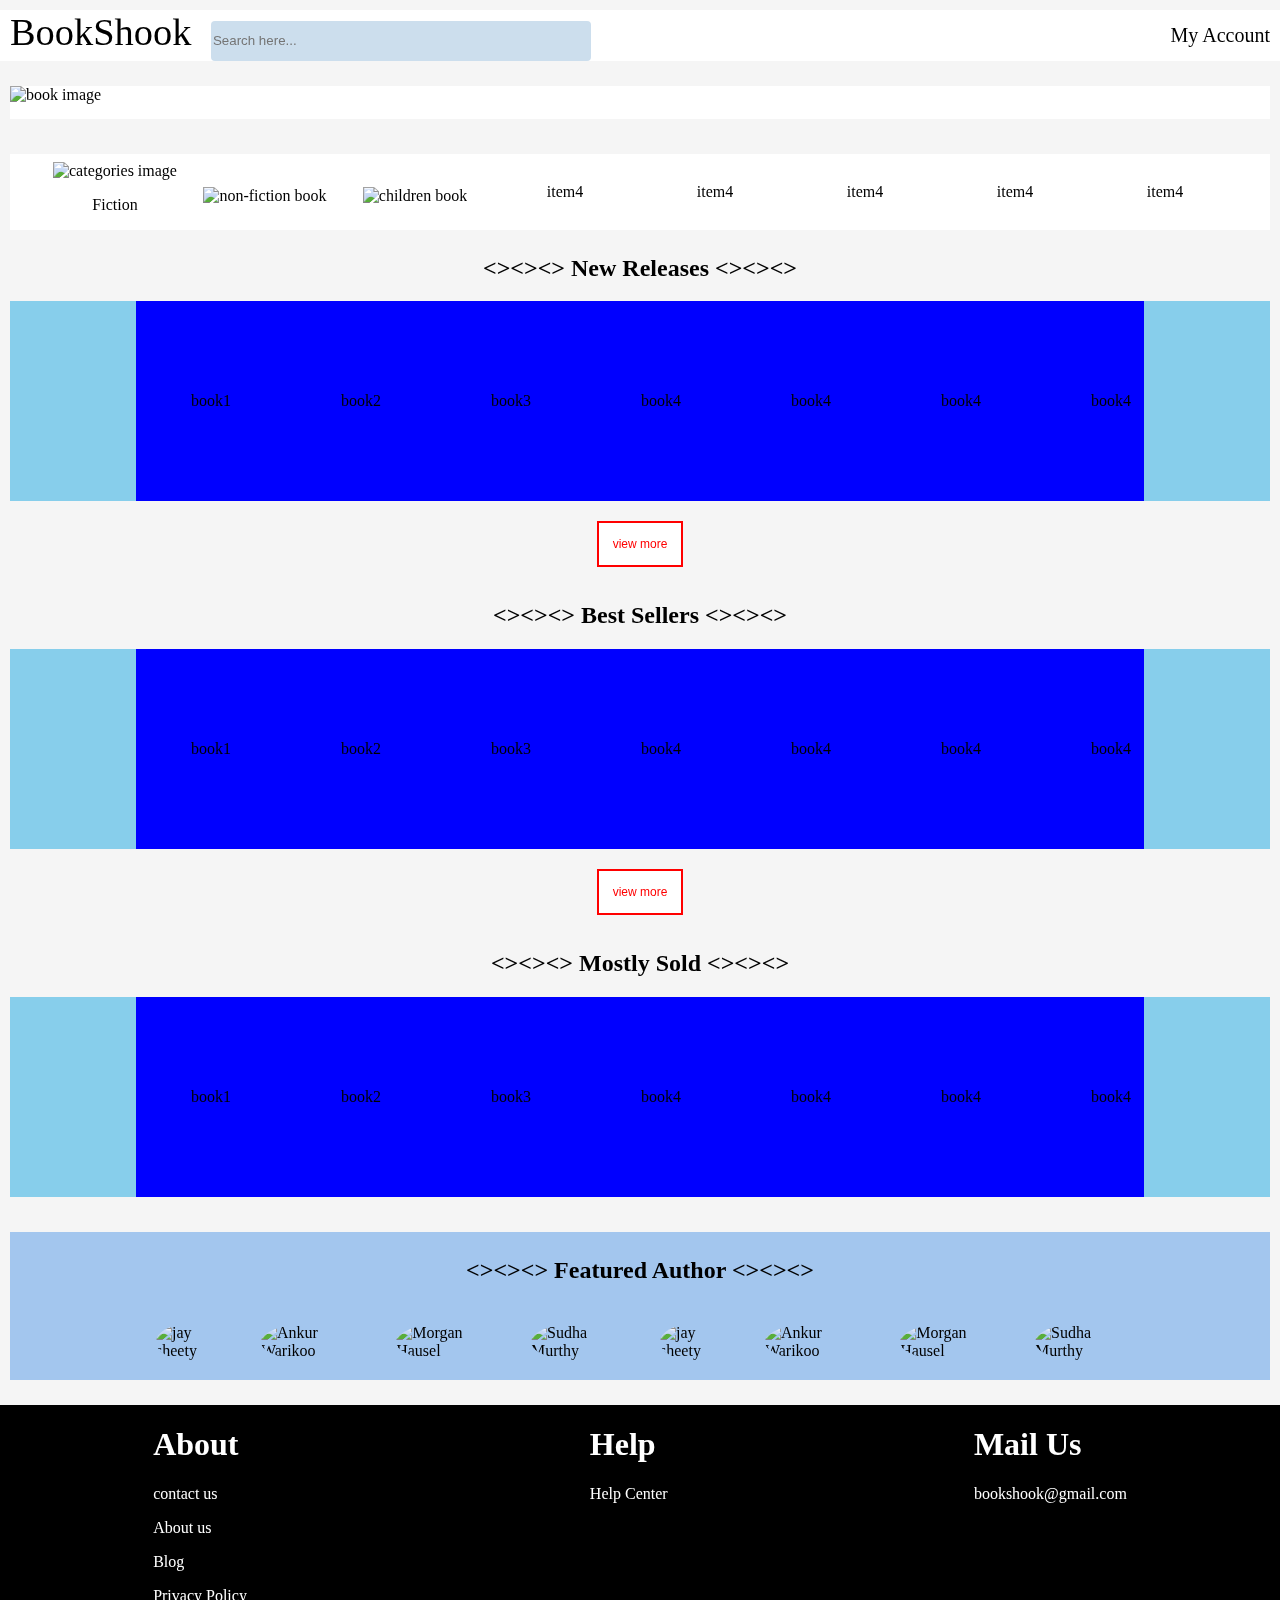
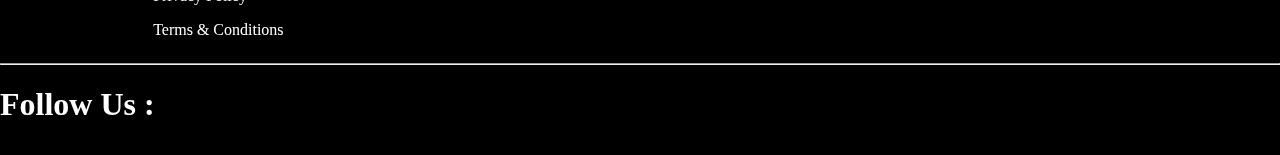
==== index.html @ 319795d2 "Add files via upload" ====
<!DOCTYPE html>
<html lang="en">
  <head>
    <meta charset="UTF-8" />
    <meta name="viewport" content="width=device-width, initial-scale=1.0" />
    <title>BookShook</title>
    <link rel="stylesheet" href="navbar.css" />
    <link rel="stylesheet" href="books.css" />
    <link rel="stylesheet" href="categories.css" />
    <link rel="stylesheet" href="newReleases.css" />
    <link rel="stylesheet" href="feature.css" />
    <link rel="stylesheet" href="detail.css" />
  </head>

  <body>
    <!-- navbar -->
    <nav class="navbar">
      <div class="nav-left">
        <a href="#">BookShook</a>
        <input class="search" type="search" placeholder="Search here..."> </here>
  
      </div>
      

      <div class="nav-right">
        <a href="#" class="account">My Account</a>
      </div>
    </nav>

    <!-- first section of scrooling images below navbar -->
    <section class="bookimg">
      <div class="sec">
        <img
          class="book-img"
          src="allImages\bookimage"
          alt="book image"
          width="100%"
        />
      </div>
    </section>

    <!-- Categories -->
    <div class="outer-container">
      <div class="container">
        <div class="item">
          <img
            class="img-item"
            src="allImages\fictionbook.jpg"
            alt="categories image"
          />
          <p class="book-name">Fiction</p>
        </div>
        <div class="item">
          <img
            class="img-item"
            src="allImages\nonfictionbook.jpg"
            alt="non-fiction book"
          />
        </div>
        <div class="item">
          <img
            class="img-item"
            src="allImages\childrenbook.jpg"
            alt="children book"
          />
        </div>
        <div class="item">item4</div>
        <div class="item">item4</div>
        <div class="item">item4</div>
        <div class="item">item4</div>
        <div class="item">item4</div>
        <div class="item">item4</div>
        <div class="item">item4</div>
        <div class="item">item4</div>
        <div class="item">item4</div>
      </div>
    </div>
    <!-- new Releases -->

    <section class="sec" >
      <!-- title div -->
      <div class="title">
        <h2 class="title-heading"><><><> New Releases <><><></h2>
      </div>

      <!-- new release book div -->
      <div class="new-release">
        <div class="new-release-div2">
          <div class="rel-item">book1</div>
          <div class="rel-item">book2</div>
          <div class="rel-item">book3</div>
          <div class="rel-item">book4</div>
          <div class="rel-item">book4</div>
          <div class="rel-item">book4</div>
          <div class="rel-item">book4</div>
          <div class="rel-item">book4</div>
          <div class="rel-item">book4</div>
          <div class="rel-item">book4</div>
          <div class="rel-item">book4</div>
        </div>
      </div>

      <div class="rel-btn">
       <button class="btn">view more</button>  
      </div>
    </section>

    <!-- Best sellers -->
    <section class="sec" >
      <!-- title div -->
      <div class="title">
        <h2 class="title-heading"><><><> Best Sellers <><><></h2>
      </div>

      <!-- new release book div -->
      <div class="new-release">
        <div class="new-release-div2">
          <div class="rel-item">book1</div>
          <div class="rel-item">book2</div>
          <div class="rel-item">book3</div>
          <div class="rel-item">book4</div>
          <div class="rel-item">book4</div>
          <div class="rel-item">book4</div>
          <div class="rel-item">book4</div>
          <div class="rel-item">book4</div>
          <div class="rel-item">book4</div>
          <div class="rel-item">book4</div>
          <div class="rel-item">book4</div>
        </div>
      </div>

      <div class="rel-btn">
       <button class="btn">view more</button>  
      </div>
    </section>


    <!-- mostly sold -->

    <section class="sec" >
      <!-- title div -->
      <div class="title">
        <h2 class="title-heading"><><><> Mostly Sold <><><></h2>
      </div>

      <!-- new release book div -->
      <div class="new-release">
        <div class="new-release-div2">
          <div class="rel-item">book1</div>
          <div class="rel-item">book2</div>
          <div class="rel-item">book3</div>
          <div class="rel-item">book4</div>
          <div class="rel-item">book4</div>
          <div class="rel-item">book4</div>
          <div class="rel-item">book4</div>
          <div class="rel-item">book4</div>
          <div class="rel-item">book4</div>
          <div class="rel-item">book4</div>
          <div class="rel-item">book4</div>
        </div>
      </div>

      <!-- add the left and right navigation buttons -->
<!-- 
      <div class="rel-btn">
       <button class="btn">view more</button>  
      </div> -->
    </section>



<!-- Featured Author  -->
 <section class="feature-sec">
  <div>
    <div class="title">
      <h2 class="title-heading"><><><> Featured Author <><><></h2>
    </div>

    <!-- author images div -->
    <div class="inner-container">
      
        <div class="author">
          <img  class="author-img" src="allImages\jayshetty.jpg" alt="jay sheety">
        </div>

        <div class="author">
          <img  class="author-img" src="allImages\AnkurWarikoo.jpg" alt="Ankur Warikoo ">

        </div>
        <div class="author">
          <img class="author-img" src="allImages\morganHausel.jpg" alt="Morgan Hausel">
        </div>
        
        <div class="author">
          <img class="author-img" src="allImages\sudhaMurthy.jpg" alt="Sudha Murthy">
        </div>


        <!-- repeating -->
        <div class="author">
          <img  class="author-img" src="allImages\jayshetty.jpg" alt="jay sheety">
        </div>

        <div class="author">
          <img  class="author-img" src="allImages\AnkurWarikoo.jpg" alt="Ankur Warikoo ">

        </div>
        <div class="author">
          <img class="author-img" src="allImages\morganHausel.jpg" alt="Morgan Hausel">
        </div>
        
        <div class="author">
          <img class="author-img" src="allImages\sudhaMurthy.jpg" alt="Sudha Murthy">
        </div>
    </div>
  </div>

  <!-- view more button -->

  <!-- <div class="rel-btn">
    <button class="btn">view more</button>  
   </div> -->
 </section>


<!-- Details -->
 <section class="detail-sec">
<div class="detail-div">
  <div class="detail-text">
    <h1 >About</h1>
    <p>contact us</p>
    <p>About us</p>
    <p>Blog</p>
    <p>Privacy Policy</p>
    <p>Terms & Conditions</p>
  </div>

  <div class="detail-text">
    <h1>Help</h1>
    <p>Help Center</p>
    
  </div>


  <div class="detail-text">
    <h1>Mail Us</h1>
    <p>bookshook@gmail.com</p>
  </div>

  
</div>

<!-- details below horizontal line -->
<hr class="custom-hr">

<div >
  <h1 class="detail-text ">Follow Us : </h1>
  
</div>
 </section>

  </body>
</html>
---- navbar.css ----
body {
  background-color: whitesmoke;
  margin: 0;
}

.navbar {
  display: flex;
  justify-content: space-between;
  align-items: center;
  background-color: white;
  /* padding: 25px 25px; */
  margin-top: 10px;
  margin-bottom: 25px;
  /* height: 60px; */
  align-items: center;
}

.nav-left a,
.nav-right a {
  color: black;
  text-decoration: none;
  padding: 10px;
}

.search {
  border-radius: 4px;
  background-color: rgb(204, 222, 237);
  border: none;
  height: 40px;
  width: 380px;
}
.nav-left {
  font-size: 3vw;
}
.nav-right {
  font-size: 20px;
}
---- books.css ----
.bookimg {
  background-color: white;
  margin: 10px 10px 25px 10px;
}
.book-img {
  width: 100%;
  max-height: 280px;
  padding-bottom: 15px;
}
---- categories.css ----
.outer-container {
  background-color: white;
  margin-left: 10px;
  margin-right: 10px;
  margin-bottom: 25px;
}
.container {
  margin: auto;
  display: flex;
  width: 100%;
  max-width: 1200px;
  height: auto;
  overflow: auto;
  background-color: white;

  /* flex-direction: row; */
}

/* scrool bar is working but hidden */
.container {
  -ms-overflow-style: none;
  scrollbar-width: none;
}

.item {
  margin: auto;
  width: 30%;
  min-width: 150px;
  /* height: 200px; */
  text-align: center;
  /* line-height: 200px; */
  border-radius: 5px;
}

.img-item {
  margin-top: 8px;
  margin-bottom: 0px;
  width: 100px;
  height: auto;
}

.bookname {
  font-size: 3vw;
}
---- newReleases.css ----
.title {
  /* background-color: white; */
  margin-left: 10px;
  margin-right: 10px;
}
.title-heading {
  text-align: center;
}
.new-release {
  margin-left: 10px;
  margin-right: 10px;
  background-color: skyblue;
}
.new-release-div2 {
  margin: auto;
  display: flex;
  width: 80%;
  max-width: 1200px;
  height: auto;
  overflow: auto;
  background-color: blue;
}

.rel-item {
  margin: auto;
  width: 30%;
  min-width: 150px;
  height: 200px;
  text-align: center;
  line-height: 200px;
  border-radius: 5px;
}
.rel-btn {
  margin-left: 10px;
  margin-right: 10px;
}

.btn {
  background-color: white;
  border: 2px solid red;
  color: red;
  font-size: 12px;
  padding: 14px;
  justify-content: center;
  display: block;
  margin: 20px auto;
}

.sec {
  margin-bottom: 35px;
}
---- feature.css ----
.feature-sec {
  padding-top: 5px;
  margin-bottom: 25px;
  margin-left: 10px;
  margin-right: 10px;
  background-color: rgb(163, 198, 238);
}

.inner-container {
  display: flex;
  margin: auto;
  width: 80%;
  max-width: 1200px;
  height: auto;
  overflow: auto;
}
.author-img {
  width: 150px; /* Set fixed width */
  height: 150px; /* Set fixed height */
  border-radius: 50%; /* Makes it circular */
  object-fit: cover;
  margin: 20px;
}
---- detail.css ----
.detail-sec {
  /* margin-left: 10px;
  margin-right: 10px; */
  background-color: black;
  padding-bottom: 10px;
}

.detail-div {
  display: flex;
  justify-content: space-around;
}

.detail-text {
  color: white;
}

.custom-hr {
  color: white;
  margin-bottom: 20px;
}
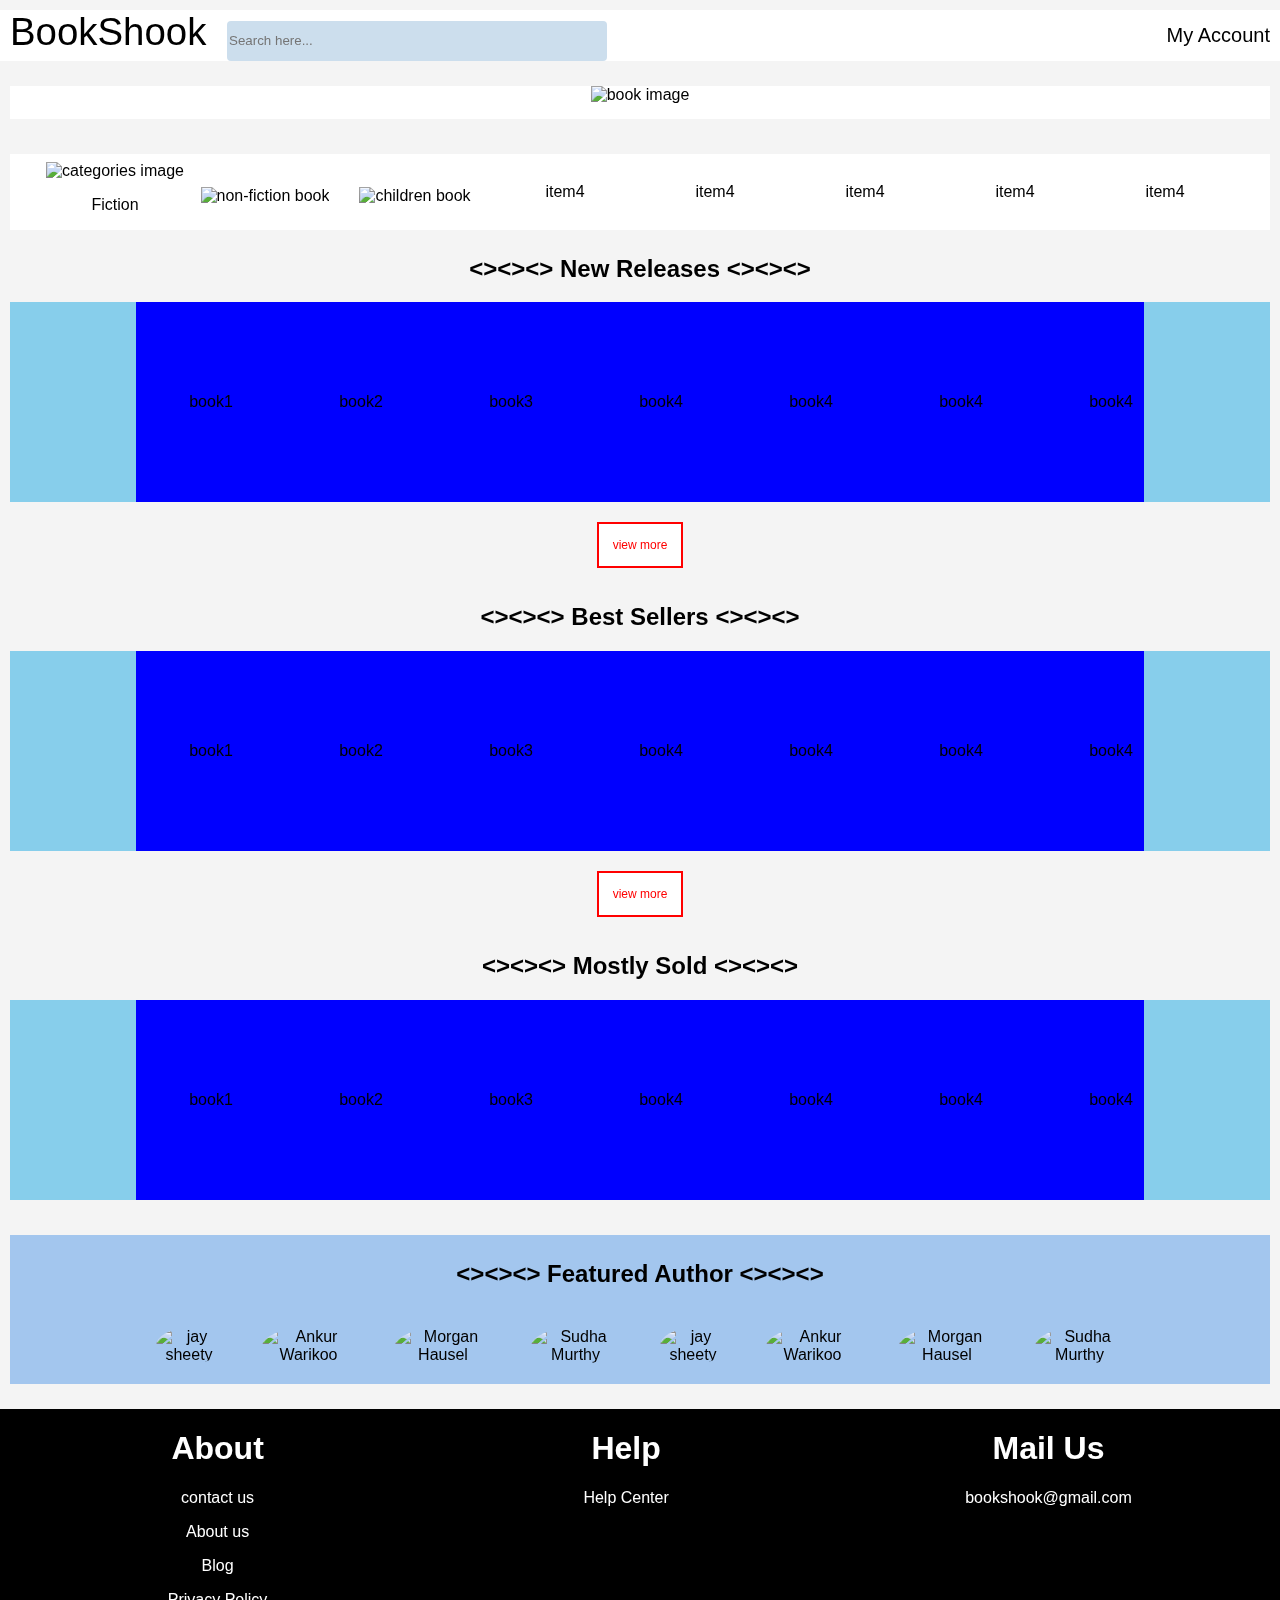
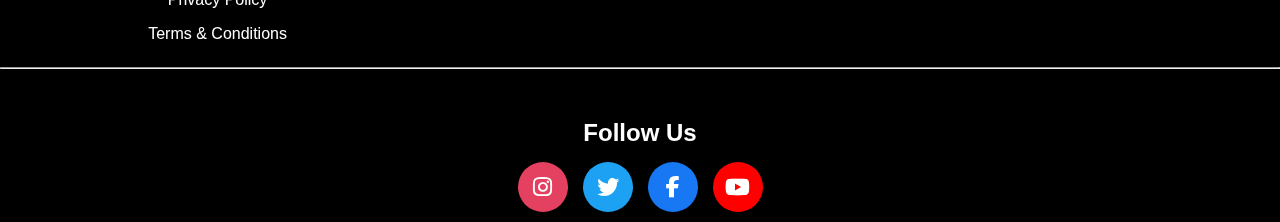
==== commit 906cf27f: "changes in index" ====
--- a/index.html
+++ b/index.html
@@ -10,6 +10,10 @@
     <link rel="stylesheet" href="newReleases.css" />
     <link rel="stylesheet" href="feature.css" />
     <link rel="stylesheet" href="detail.css" />
+    <link rel="stylesheet" href="followus.css" />
+
+    <link rel="stylesheet" href="https://cdnjs.cloudflare.com/ajax/libs/font-awesome/6.4.2/css/all.min.css">
+
   </head>
 
   <body>
@@ -253,11 +257,26 @@
 <!-- details below horizontal line -->
 <hr class="custom-hr">
 
-<div >
-  <h1 class="detail-text ">Follow Us : </h1>
-  
+<!-- folow us part -->
+
+<div class="follow-us">
+  <h3 class="detail-text">Follow Us</h3>
+  <div class="social-icons">
+      <a href="https://instagram.com" target="_blank" class="icon instagram">
+          <i class="fab fa-instagram"></i>
+      </a>
+      <a href="https://twitter.com" target="_blank" class="icon twitter">
+          <i class="fab fa-twitter"></i>
+      </a>
+      <a href="https://facebook.com" target="_blank" class="icon facebook">
+          <i class="fab fa-facebook-f"></i>
+      </a>
+      <a href="https://youtube.com" target="_blank" class="icon youtube">
+          <i class="fab fa-youtube"></i>
+      </a>
+  </div>
 </div>
- </section>
+</section>
 
   </body>
 </html>
--- a/followus.css
+++ b/followus.css
@@ -0,0 +1,60 @@
+/* General Styling */
+body {
+  font-family: Arial, sans-serif;
+  text-align: center;
+  background: #f4f4f4;
+  margin: 0;
+  padding: 0;
+}
+
+/* Follow Us Section */
+.follow-us {
+  margin-top: 50px;
+}
+
+.follow-us h3 {
+  font-size: 24px;
+  margin-bottom: 15px;
+}
+
+/* Social Icons */
+.social-icons {
+  display: flex;
+  justify-content: center;
+  gap: 15px;
+}
+
+/* Icon Styles */
+.icon {
+  display: flex;
+  justify-content: center;
+  align-items: center;
+  width: 50px;
+  height: 50px;
+  border-radius: 50%;
+  color: white;
+  font-size: 22px;
+  text-decoration: none;
+  transition: 0.3s ease;
+}
+
+/* Individual Icon Colors */
+.instagram {
+  background: #e4405f;
+} /* Instagram Pink */
+.twitter {
+  background: #1da1f2;
+} /* Twitter Blue */
+.facebook {
+  background: #1877f2;
+} /* Facebook Blue */
+.youtube {
+  background: #ff0000;
+}
+/* YouTube Red */
+
+/* Hover Effects */
+.icon:hover {
+  opacity: 0.8;
+  transform: scale(1.1);
+}
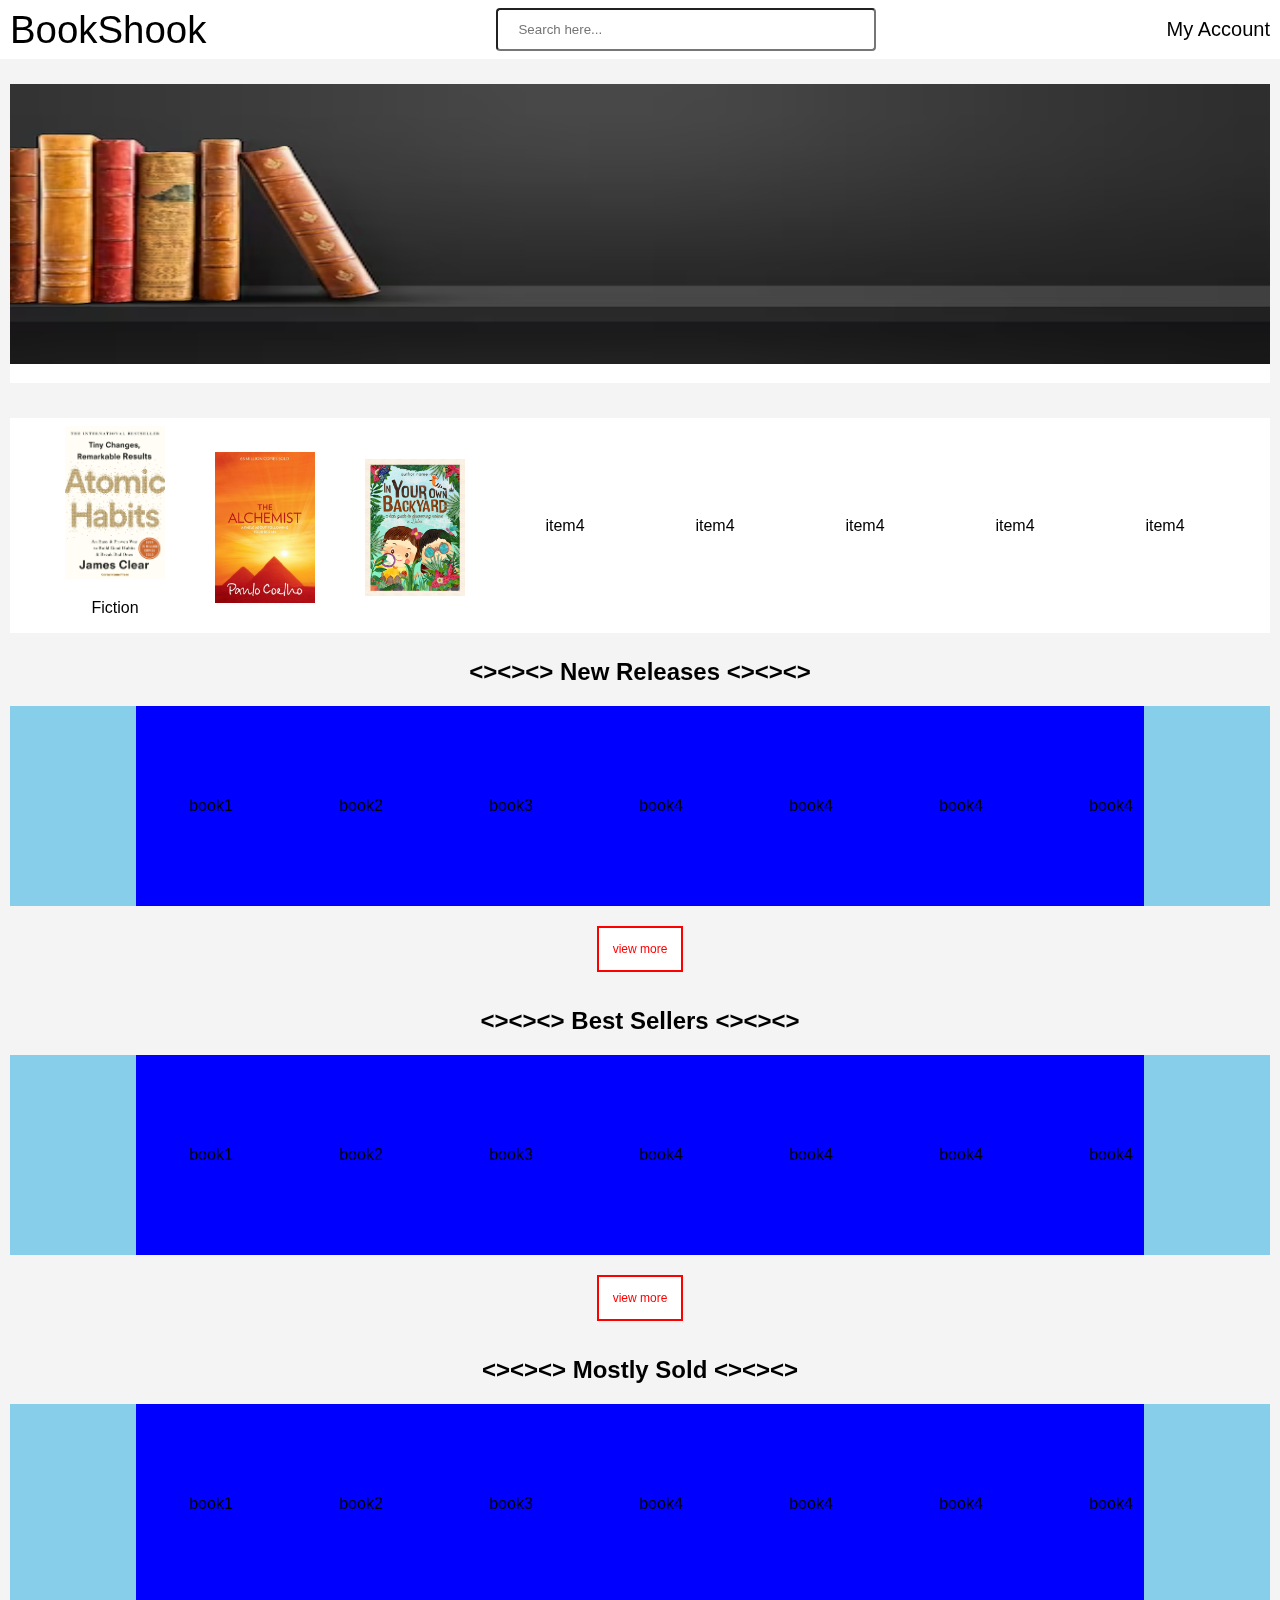
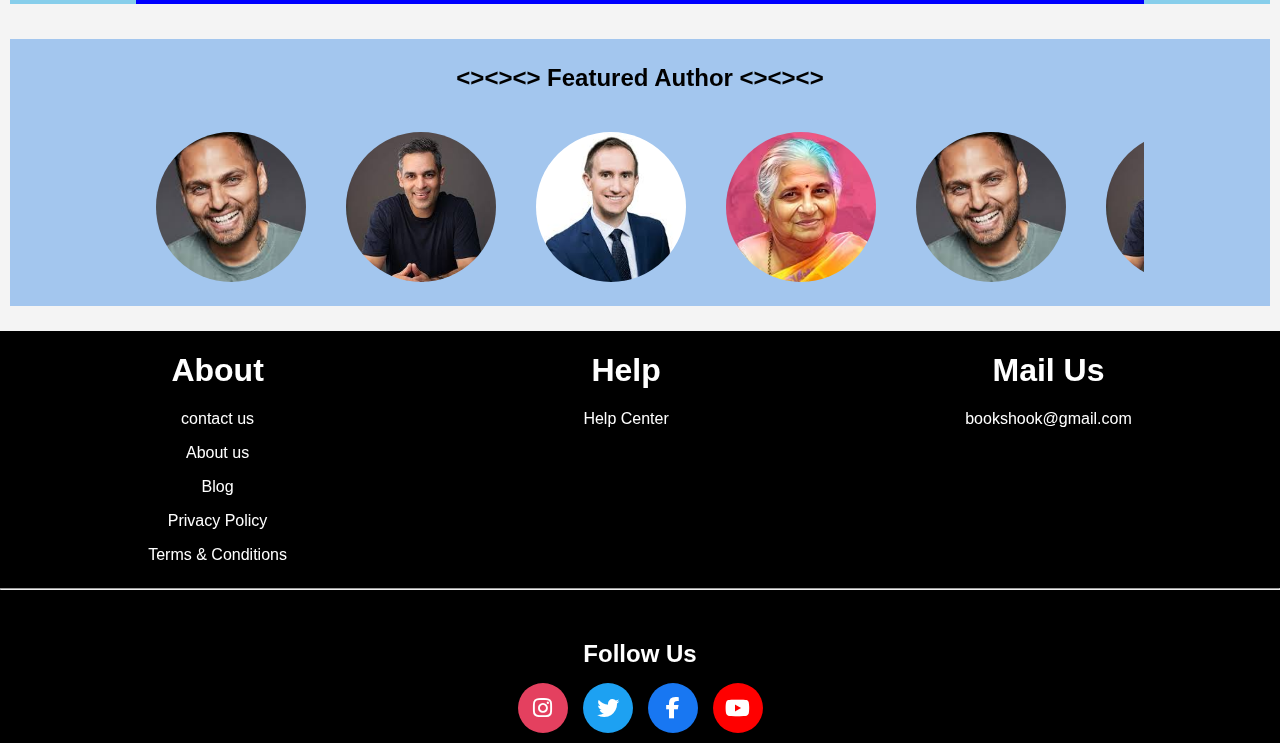
==== commit 3465f386: "navabar css improved" ====
--- a/index.html
+++ b/index.html
@@ -21,8 +21,12 @@
     <nav class="navbar">
       <div class="nav-left">
         <a href="#">BookShook</a>
-        <input class="search" type="search" placeholder="Search here..."> </here>
-  
+        
+      </div>
+
+      <div>
+        <input class="search" type="text" placeholder="Search here..."> </here>
+      
       </div>
       
 
--- a/navbar.css
+++ b/navbar.css
@@ -9,10 +9,11 @@
   align-items: center;
   background-color: white;
   /* padding: 25px 25px; */
-  margin-top: 10px;
+  /* margin-top: 10px; */
   margin-bottom: 25px;
   /* height: 60px; */
   align-items: center;
+  width: 100%;
 }
 
 .nav-left a,
@@ -23,11 +24,16 @@
 }
 
 .search {
+  background-color: white;
+  padding-left: 40px;
+  /* border: none; */
+  width: 380px;
+  box-sizing: border-box;
+  border-color: 2px solid black;
   border-radius: 4px;
-  background-color: rgb(204, 222, 237);
-  border: none;
-  height: 40px;
-  width: 380px;
+  padding: 12px 20px 12px 20px;
+  margin-top: 8px;
+  margin-bottom: 8px;
 }
 .nav-left {
   font-size: 3vw;
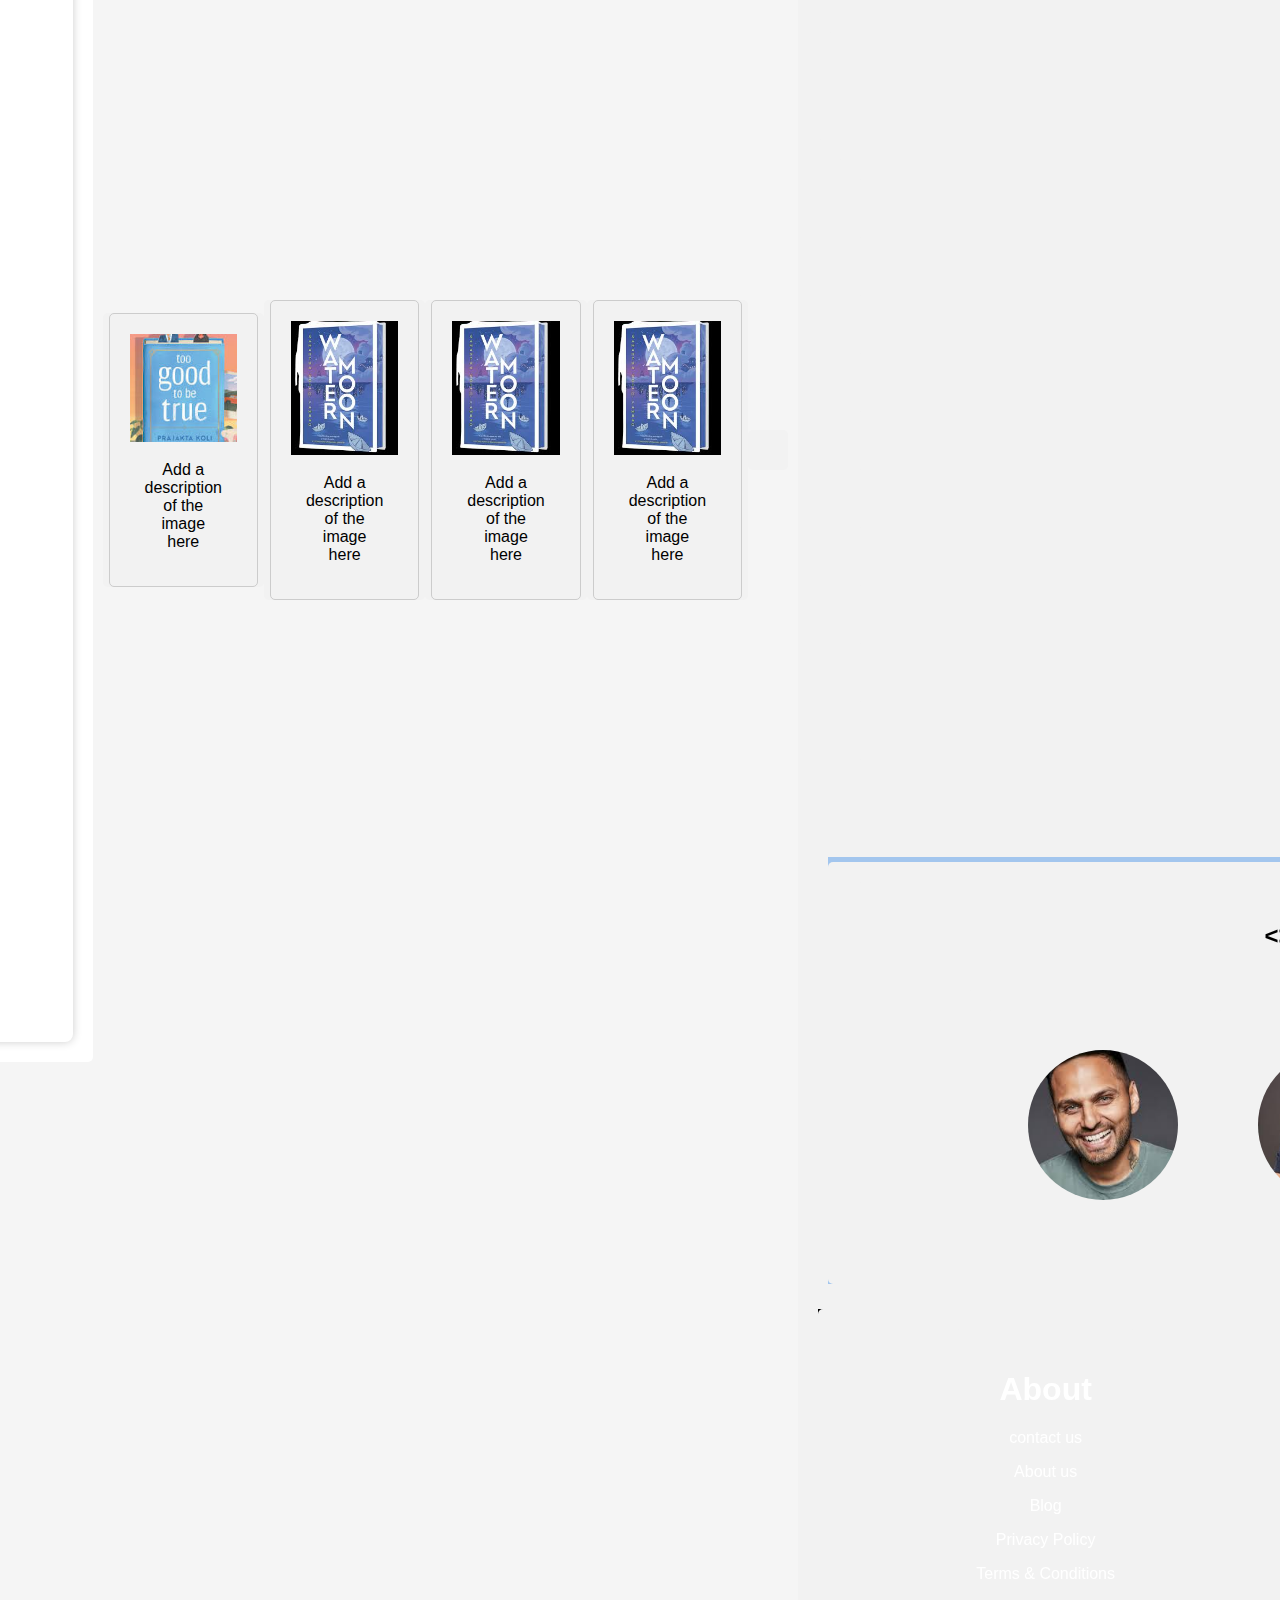
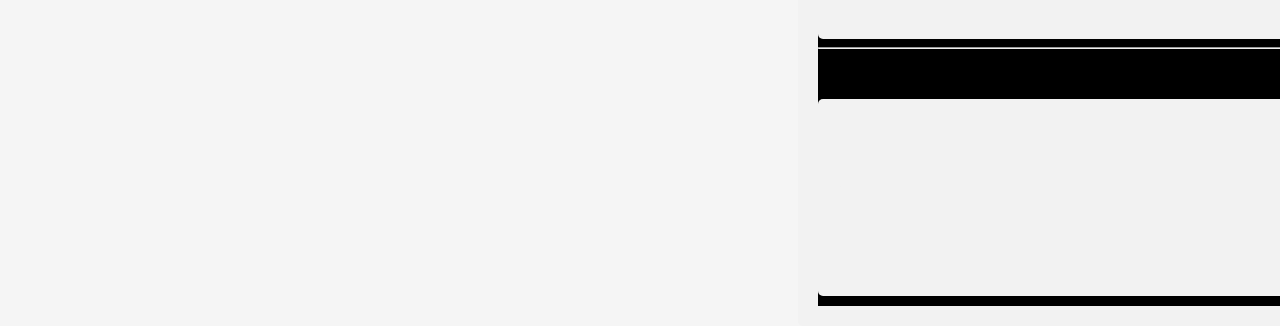
==== commit fb321469: "backend" ====
--- a/index.html
+++ b/index.html
@@ -11,6 +11,8 @@
     <link rel="stylesheet" href="feature.css" />
     <link rel="stylesheet" href="detail.css" />
     <link rel="stylesheet" href="followus.css" />
+    <link rel="stylesheet" href="login.css" />
+    
 
     <link rel="stylesheet" href="https://cdnjs.cloudflare.com/ajax/libs/font-awesome/6.4.2/css/all.min.css">
 
@@ -31,7 +33,7 @@
       
 
       <div class="nav-right">
-        <a href="#" class="account">My Account</a>
+        <a href="login.html" class="account">My Account</a>
       </div>
     </nav>
 
@@ -85,33 +87,53 @@
     </div>
     <!-- new Releases -->
 
-    <section class="sec" >
-      <!-- title div -->
-      <div class="title">
-        <h2 class="title-heading"><><><> New Releases <><><></h2>
-      </div>
-
+    
       <!-- new release book div -->
-      <div class="new-release">
-        <div class="new-release-div2">
-          <div class="rel-item">book1</div>
-          <div class="rel-item">book2</div>
-          <div class="rel-item">book3</div>
-          <div class="rel-item">book4</div>
-          <div class="rel-item">book4</div>
-          <div class="rel-item">book4</div>
-          <div class="rel-item">book4</div>
-          <div class="rel-item">book4</div>
-          <div class="rel-item">book4</div>
-          <div class="rel-item">book4</div>
-          <div class="rel-item">book4</div>
-        </div>
-      </div>
-
+       
+      <div class="responsive">
+        <div class="gallery">
+          <a target="_blank" href="allImages\toogoodtobetrue.jpg">
+            <img src="allImages\toogoodtobetrue.jpg" alt="Cinque Terre" width="600" height="400">
+          </a>
+          <div class="desc">Add a description of the image here</div>
+        </div>
+      </div>
+      
+      
+      <div class="responsive">
+        <div class="gallery">
+          <a target="_blank" href="allImages\waterMoon.jpg">
+            <img src="allImages\waterMoon.jpg" alt="Forest" width="600" height="400">
+          </a>
+          <div class="desc">Add a description of the image here</div>
+        </div>
+      </div>
+      
+      <div class="responsive">
+        <div class="gallery">
+          <a target="_blank" href="allImages\waterMoon.jpg">
+            <img src="allImages\waterMoon.jpg" alt="Northern Lights" width="600" height="400">
+          </a>
+          <div class="desc">Add a description of the image here</div>
+        </div>
+      </div>
+      
+      <div class="responsive">
+        <div class="gallery">
+          <a target="_blank" href="allImages\waterMoon.jpg">
+            <img src="allImages\waterMoon.jpg" alt="Mountains" width="200" height="100">
+          </a>
+          <div class="desc">Add a description of the image here</div>
+        </div>
+      </div>
+    </div>
+      
+    <div  class="clearfix">
+    </div>
       <div class="rel-btn">
        <button class="btn">view more</button>  
-      </div>
-    </section>
+      
+    
 
     <!-- Best sellers -->
     <section class="sec" >
--- a/newReleases.css
+++ b/newReleases.css
@@ -3,7 +3,7 @@
   margin-left: 10px;
   margin-right: 10px;
 }
-.title-heading {
+/* .title-heading {
   text-align: center;
 }
 .new-release {
@@ -19,9 +19,9 @@
   height: auto;
   overflow: auto;
   background-color: blue;
-}
+} */
 
-.rel-item {
+/* .rel-item {
   margin: auto;
   width: 30%;
   min-width: 150px;
@@ -29,7 +29,7 @@
   text-align: center;
   line-height: 200px;
   border-radius: 5px;
-}
+} */
 .rel-btn {
   margin-left: 10px;
   margin-right: 10px;
@@ -46,6 +46,52 @@
   margin: 20px auto;
 }
 
-.sec {
+/* .sec {
   margin-bottom: 35px;
+} */
+div.gallery {
+  border: 1px solid #ccc;
 }
+
+div.gallery:hover {
+  border: 1px solid #777;
+}
+
+div.gallery img {
+  width: 100%;
+  height: auto;
+}
+
+div.desc {
+  padding: 15px;
+  text-align: center;
+}
+
+* {
+  box-sizing: border-box;
+}
+
+.responsive {
+  padding: 0 6px;
+  float: left;
+  width: 24.99999%;
+}
+
+@media only screen and (max-width: 700px) {
+  .responsive {
+    width: 49.99999%;
+    margin: 6px 0;
+  }
+}
+
+@media only screen and (max-width: 500px) {
+  .responsive {
+    width: 100%;
+  }
+}
+
+.clearfix:after {
+  content: "";
+  display: table;
+  clear: both;
+}
--- a/login.css
+++ b/login.css
@@ -0,0 +1,53 @@
+input[type="text"],
+select {
+  width: 100%;
+  padding: 12px 20px;
+  margin: 8px 0;
+  display: inline-block;
+  border: 1px solid #ccc;
+  border-radius: 4px;
+  box-sizing: border-box;
+}
+
+input[type="submit"] {
+  width: 100%;
+  background-color: #4caf50;
+  color: white;
+  padding: 14px 20px;
+  margin: 8px 0;
+  border: none;
+  border-radius: 4px;
+  cursor: pointer;
+}
+
+input[type="submit"]:hover {
+  background-color: #45a049;
+}
+
+div {
+  border-radius: 5px;
+  background-color: #f2f2f2;
+  padding: 20px;
+}
+
+.container {
+  width: 350px; /* Adjust width as needed */
+  margin: 0 auto; /* Centers horizontally */
+  padding: 20px;
+  background-color: white;
+  border-radius: 8px;
+  box-shadow: 0px 0px 10px rgba(0, 0, 0, 0.2);
+  display: flex;
+  flex-direction: column;
+  align-items: center;
+  justify-content: center;
+}
+
+body {
+  background-color: whitesmoke;
+  display: flex;
+  justify-content: center; /* Centers horizontally */
+  align-items: center; /* Centers vertically */
+  height: 100vh; /* Full viewport height */
+  margin: 0;
+}
